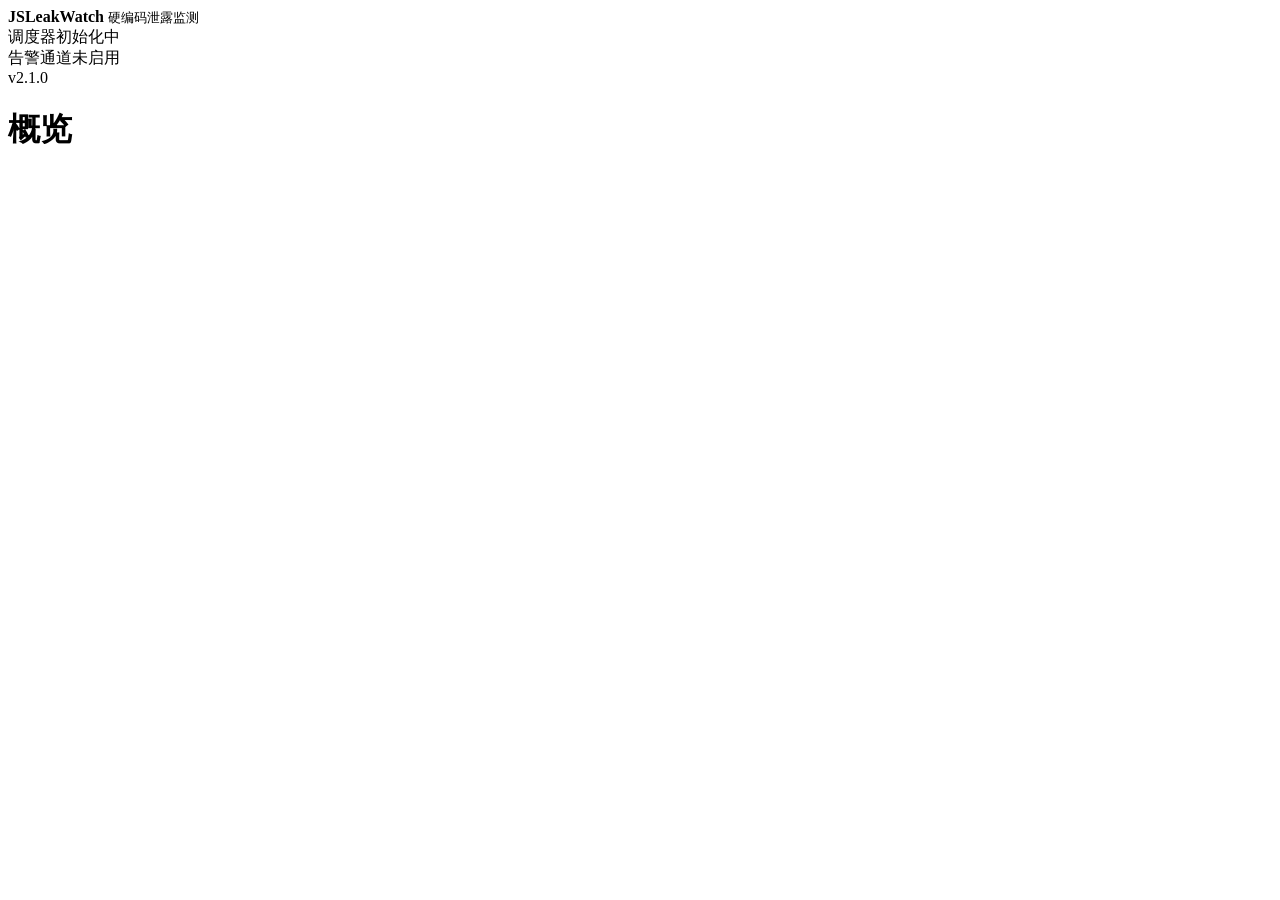
==== app/static/index.html @ 1fcd97b7 "发布: JSLeakWatch 2.1 Web 硬编码深度分析" ====
<!doctype html>
<html lang="zh-CN">
<head>
<meta charset="utf-8">
<meta name="viewport" content="width=device-width, initial-scale=1">
<title>JSLeakWatch · JS 硬编码泄露监测</title>
<link rel="icon" href="/static/favicon.svg" type="image/svg+xml">
<link rel="stylesheet" href="/static/styles.css?v=__ASSET_V__">
</head>
<body>
<div class="app">
  <aside class="sidebar">
    <div class="brand">
      <span class="brand-mark" aria-hidden="true"></span>
      <span class="brand-text">
        <b>JSLeakWatch</b>
        <small>硬编码泄露监测</small>
      </span>
    </div>
    <nav class="nav" id="nav"></nav>
    <div class="sidebar-foot">
      <div class="status-line" id="sched-status">
        <span class="dot dot-idle"></span><span>调度器初始化中</span>
      </div>
      <div class="status-line muted" id="alert-status">告警通道未启用</div>
      <div class="status-line muted" id="build-info">v2.1.0</div>
    </div>
  </aside>

  <div class="main">
    <header class="topbar">
      <div class="topbar-title">
        <h1 id="page-title">概览</h1>
        <p id="page-sub" class="muted"></p>
      </div>
      <div class="topbar-actions" id="page-actions"></div>
    </header>
    <main class="view" id="view"></main>
  </div>
</div>

<div class="drawer-scrim" id="scrim" hidden></div>
<aside class="drawer" id="drawer" hidden></aside>
<div class="modal-scrim" id="modal-scrim" hidden>
  <div class="modal" id="modal" role="dialog" aria-modal="true"></div>
</div>
<div class="tipbox" id="tipbox" hidden></div>
<div class="toasts" id="toasts"></div>

<script src="/static/app.js?v=__ASSET_V__"></script>
</body>
</html>
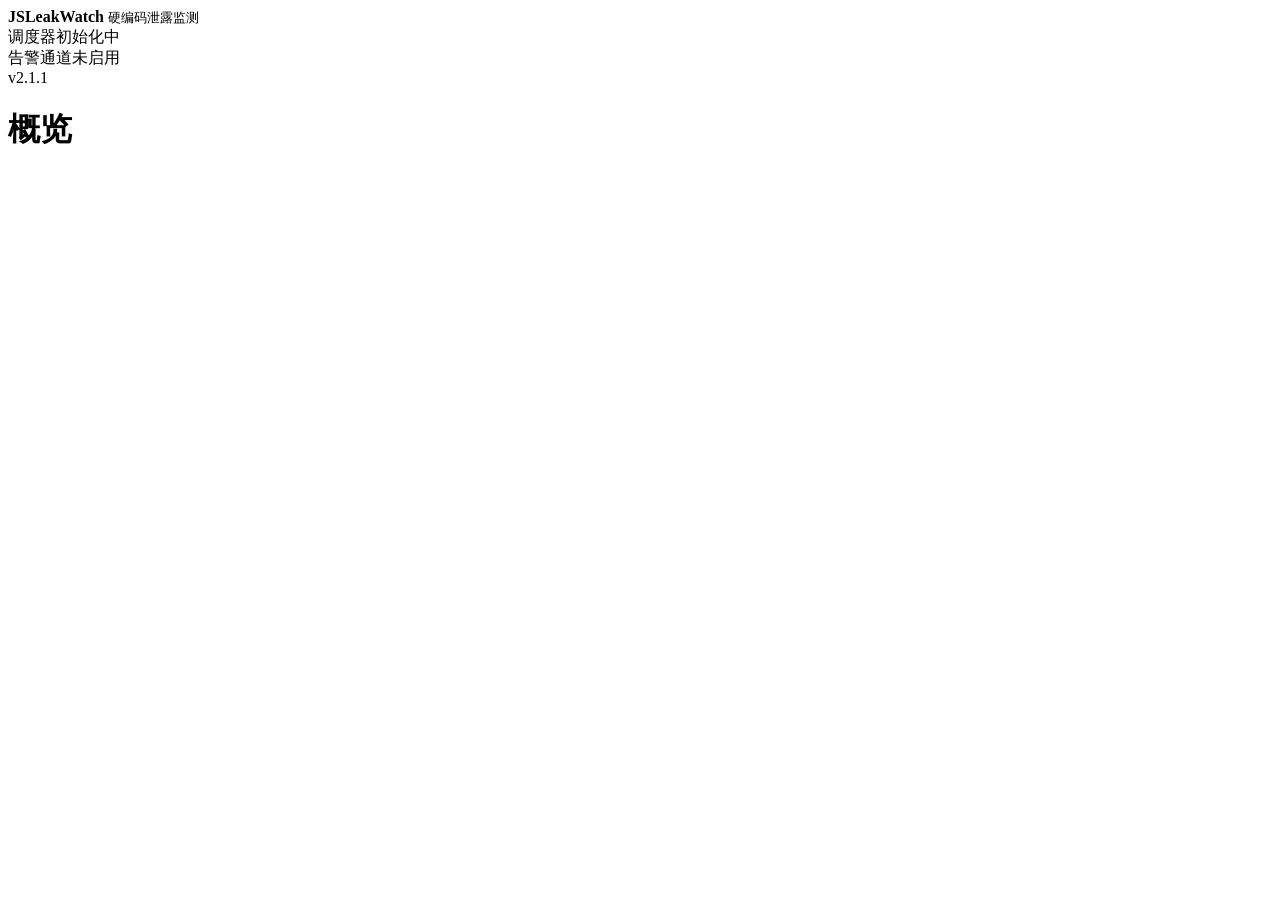
==== commit e95eb00c: "修复: 扫描状态过滤失效" ====
--- a/app/static/index.html
+++ b/app/static/index.html
@@ -23,7 +23,7 @@
         <span class="dot dot-idle"></span><span>调度器初始化中</span>
       </div>
       <div class="status-line muted" id="alert-status">告警通道未启用</div>
-      <div class="status-line muted" id="build-info">v2.1.0</div>
+      <div class="status-line muted" id="build-info">v2.1.1</div>
     </div>
   </aside>
 
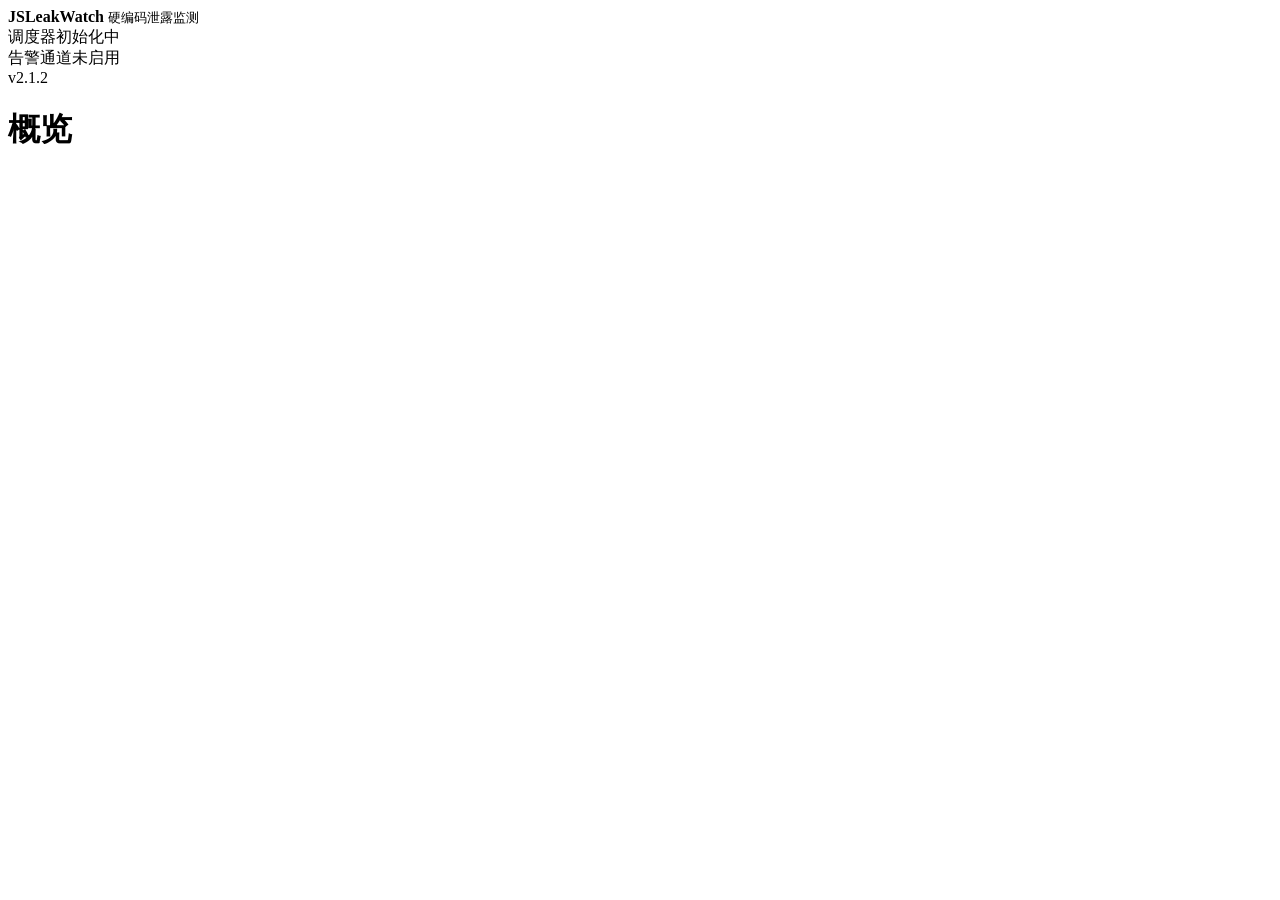
==== commit a4ab6348: "自动化: 巡检缺陷先创建 GitHub Issue" ====
--- a/app/static/index.html
+++ b/app/static/index.html
@@ -23,7 +23,7 @@
         <span class="dot dot-idle"></span><span>调度器初始化中</span>
       </div>
       <div class="status-line muted" id="alert-status">告警通道未启用</div>
-      <div class="status-line muted" id="build-info">v2.1.1</div>
+      <div class="status-line muted" id="build-info">v2.1.2</div>
     </div>
   </aside>
 
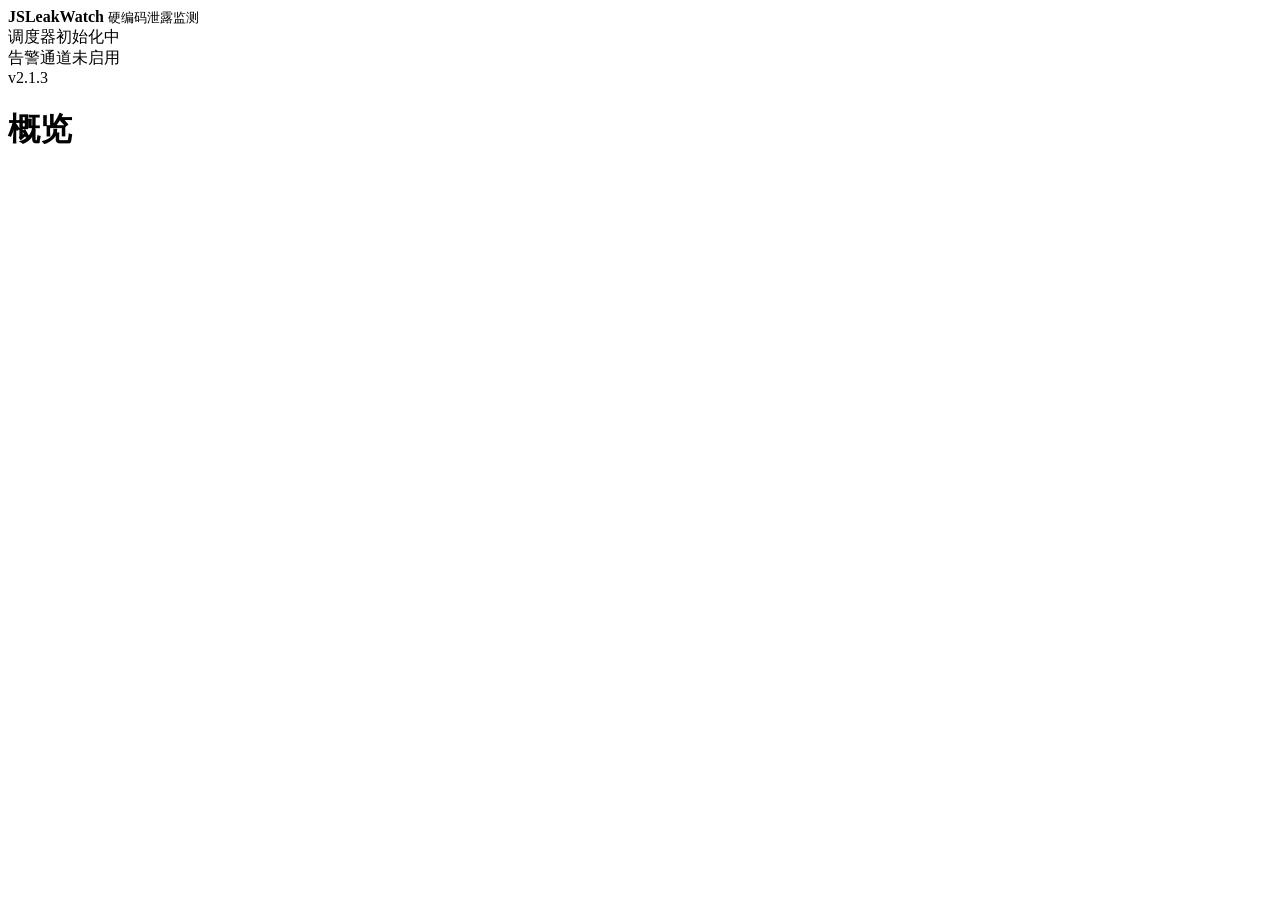
==== commit fbfb6a82: "修复: 入口失败后跳过整站扫描器 Fixes #1" ====
--- a/app/static/index.html
+++ b/app/static/index.html
@@ -23,7 +23,7 @@
         <span class="dot dot-idle"></span><span>调度器初始化中</span>
       </div>
       <div class="status-line muted" id="alert-status">告警通道未启用</div>
-      <div class="status-line muted" id="build-info">v2.1.2</div>
+      <div class="status-line muted" id="build-info">v2.1.3</div>
     </div>
   </aside>
 
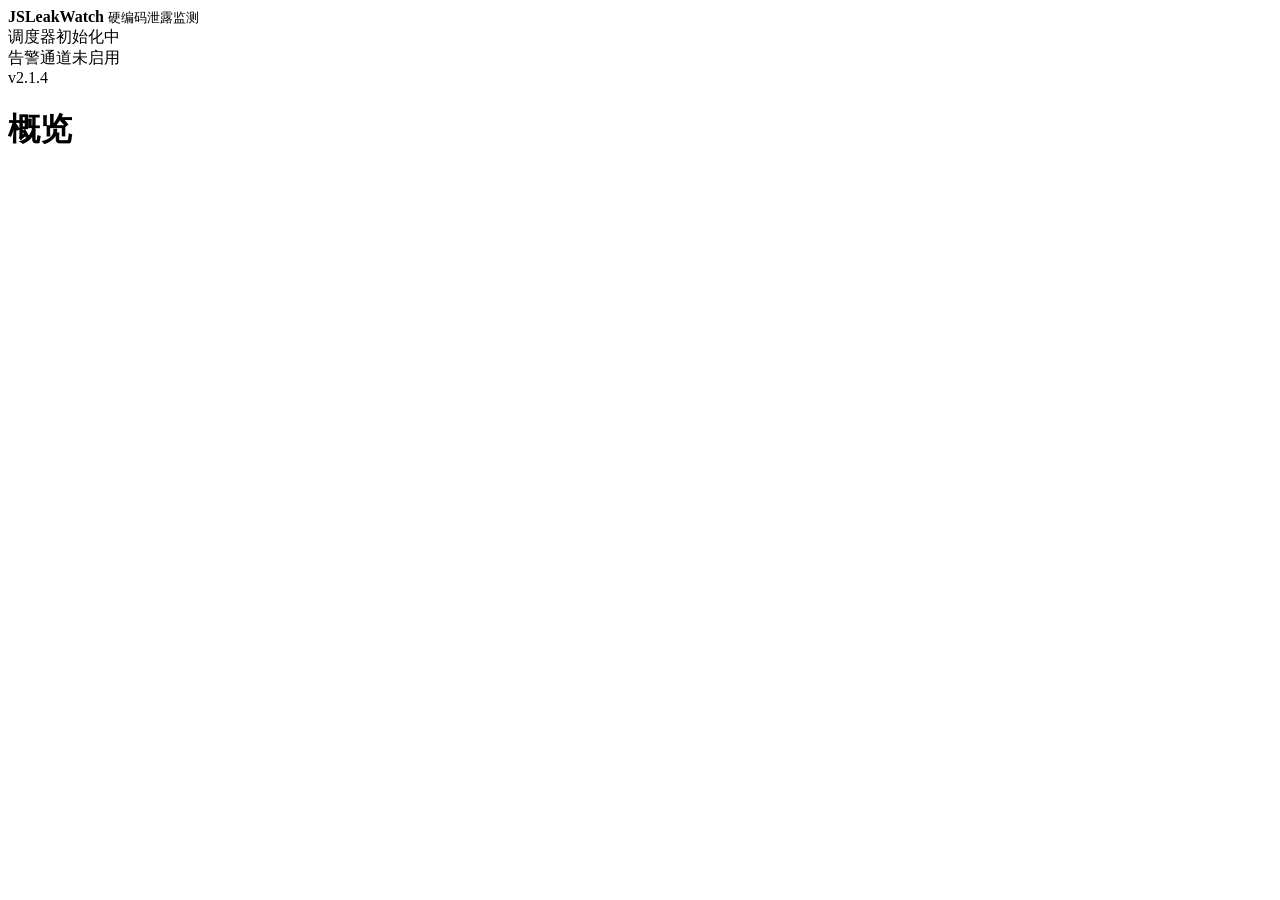
==== commit 9befc37c: "修复: 自动回收超过硬时限的扫描 Fixes #2" ====
--- a/app/static/index.html
+++ b/app/static/index.html
@@ -23,7 +23,7 @@
         <span class="dot dot-idle"></span><span>调度器初始化中</span>
       </div>
       <div class="status-line muted" id="alert-status">告警通道未启用</div>
-      <div class="status-line muted" id="build-info">v2.1.3</div>
+      <div class="status-line muted" id="build-info">v2.1.4</div>
     </div>
   </aside>
 
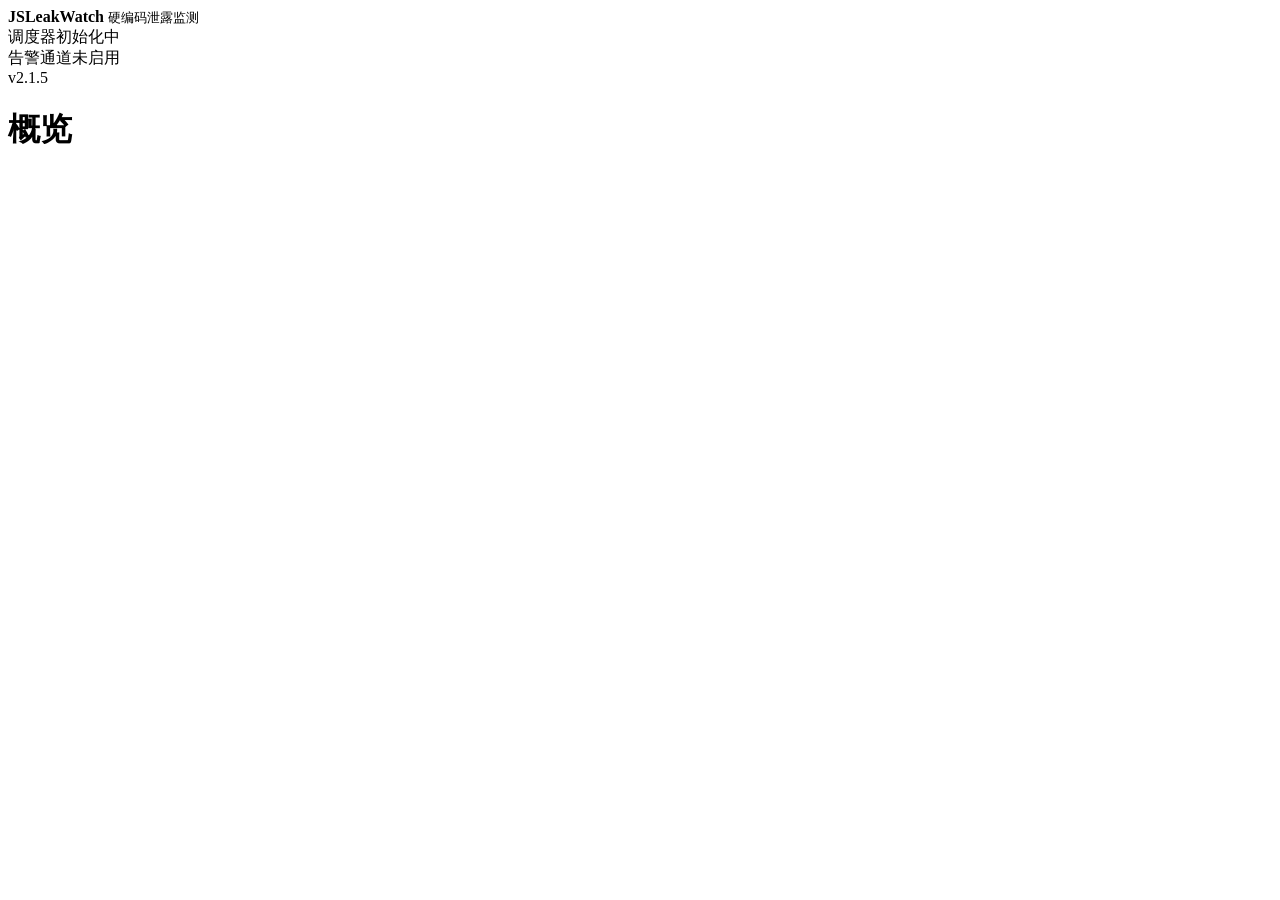
==== commit cf1556f6: "修复: 取消扫描不再终止 worker Fixes #3" ====
--- a/app/static/index.html
+++ b/app/static/index.html
@@ -23,7 +23,7 @@
         <span class="dot dot-idle"></span><span>调度器初始化中</span>
       </div>
       <div class="status-line muted" id="alert-status">告警通道未启用</div>
-      <div class="status-line muted" id="build-info">v2.1.4</div>
+      <div class="status-line muted" id="build-info">v2.1.5</div>
     </div>
   </aside>
 
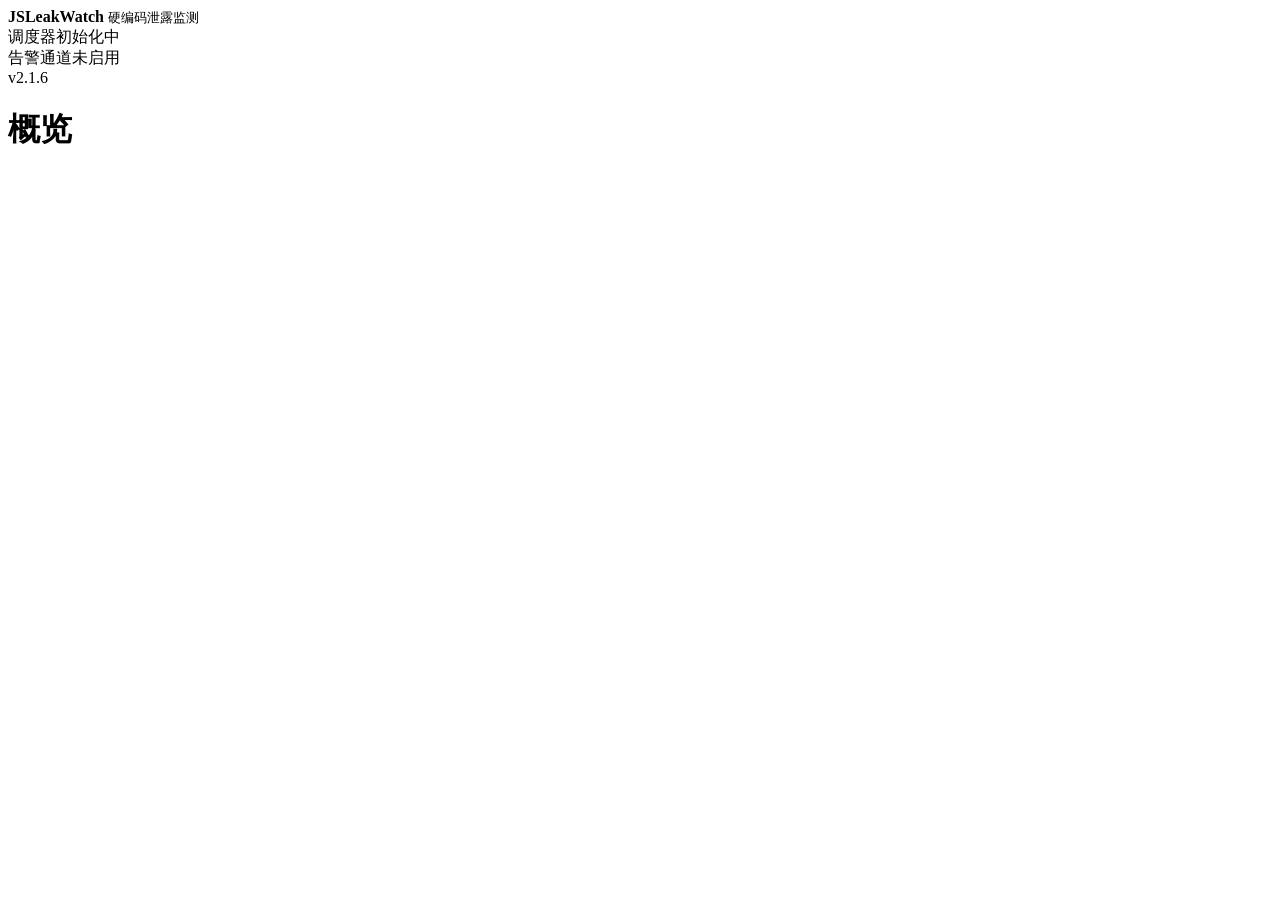
==== commit 62af7dd6: "修复: 浏览器增强阶段增加整体超时 Fixes #4" ====
--- a/app/static/index.html
+++ b/app/static/index.html
@@ -23,7 +23,7 @@
         <span class="dot dot-idle"></span><span>调度器初始化中</span>
       </div>
       <div class="status-line muted" id="alert-status">告警通道未启用</div>
-      <div class="status-line muted" id="build-info">v2.1.5</div>
+      <div class="status-line muted" id="build-info">v2.1.6</div>
     </div>
   </aside>
 
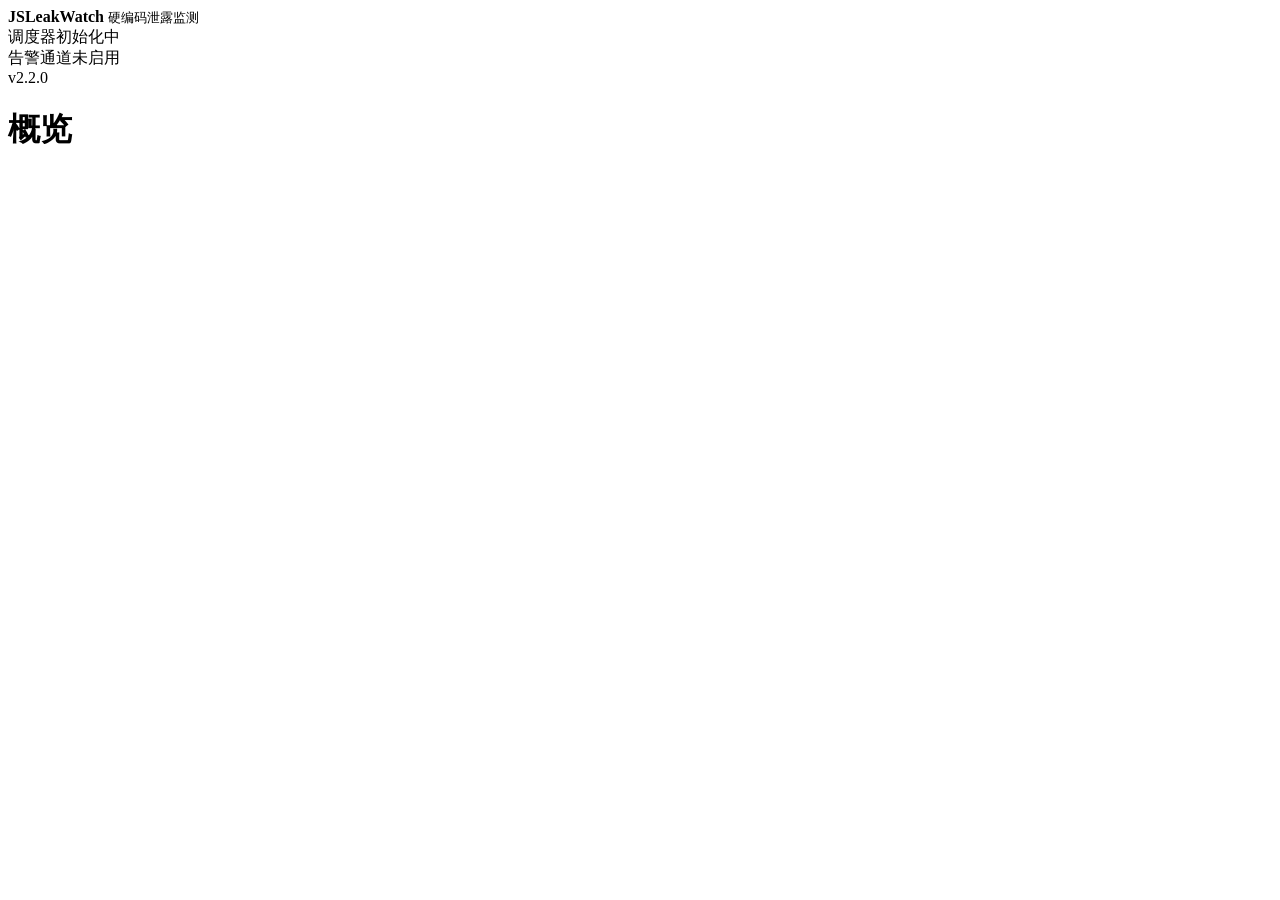
==== commit 12c9c855: "发布: 监测站点按项目目录组织" ====
--- a/app/static/index.html
+++ b/app/static/index.html
@@ -23,7 +23,7 @@
         <span class="dot dot-idle"></span><span>调度器初始化中</span>
       </div>
       <div class="status-line muted" id="alert-status">告警通道未启用</div>
-      <div class="status-line muted" id="build-info">v2.1.6</div>
+      <div class="status-line muted" id="build-info">v2.2.0</div>
     </div>
   </aside>
 
